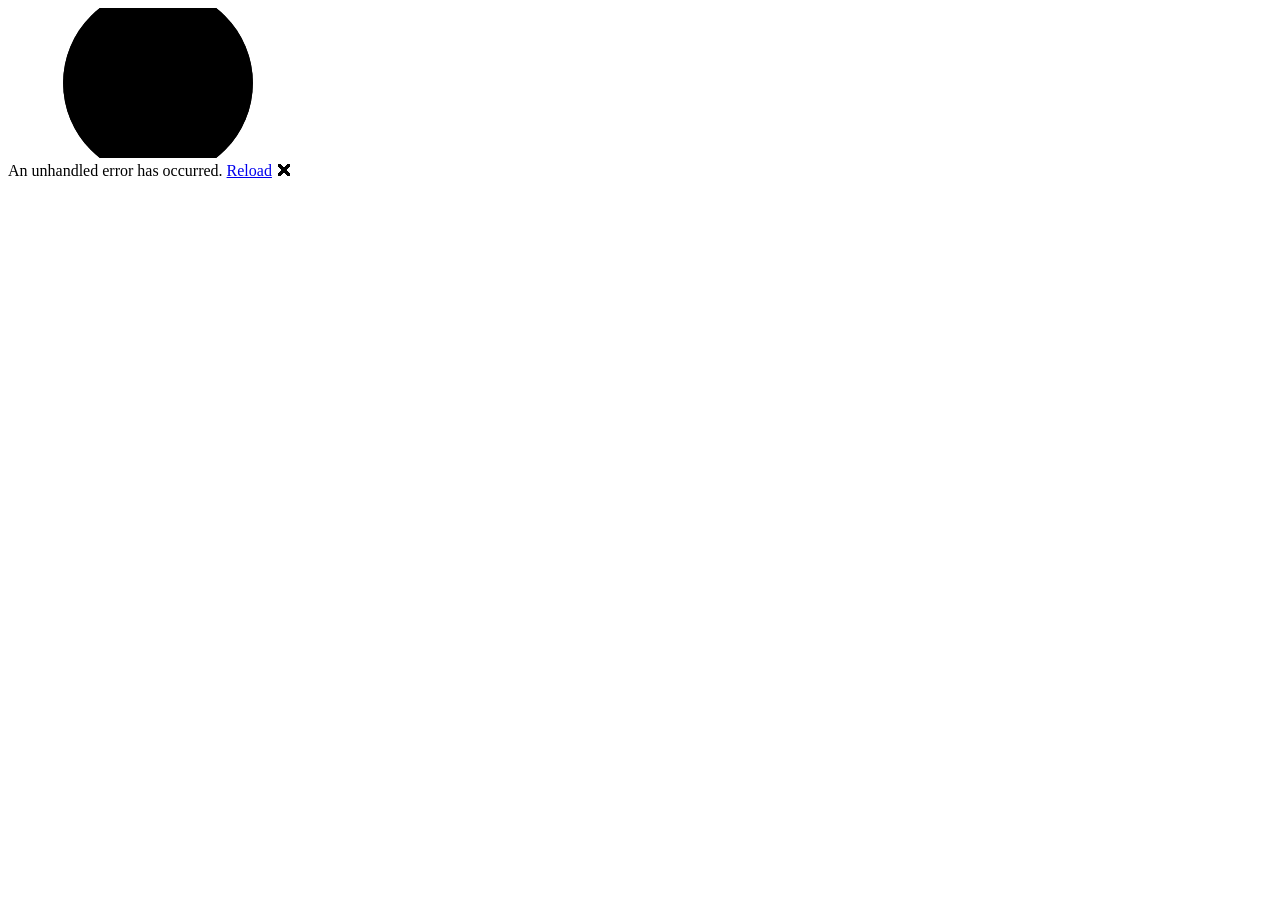
==== index.html @ be5f6ad1 "deploy: 216edafec4eed38a899913c840ed02793212ca32" ====
<!DOCTYPE html>
<html lang="pl" data-theme="dark">

<head>
    <meta charset="utf-8" />
    <meta name="viewport" content="width=device-width, initial-scale=1.0" />
    <title>jaszoch.dev</title>
    <base href="/PortfolioSite/" />
    <link href="_framework/dotnet.yf3viryhdh.js" rel="preload" as="script" fetchpriority="high" crossorigin="anonymous" integrity="sha256-LiEWx6tSOMw6tv+JlULIt57kvGkAtLfE6vJkRXztbxg=" />
    <link rel="preconnect" href="https://fonts.googleapis.com">
    <link href="https://fonts.googleapis.com/css2?family=JetBrains+Mono:ital,wght@0,100..800;1,100..800&display=swap" rel="stylesheet">
    <link rel="stylesheet" href="css/app.css" />
    <link rel="icon" type="image/png" href="favicon.png" />
    <link href="PortfolioSite.styles.css" rel="stylesheet" />
    <link href="manifest.webmanifest" rel="manifest" />
    <link rel="apple-touch-icon" sizes="512x512" href="icon-512.png" />
    <link rel="apple-touch-icon" sizes="192x192" href="icon-192.png" />
    <script type="importmap">{
  "imports": {
    "./_framework/blazor.webassembly.js": "./_framework/blazor.webassembly.66stpp682q.js",
    "./_framework/dotnet.native.js": "./_framework/dotnet.native.mx9wzm9o5h.js",
    "./_framework/dotnet.runtime.js": "./_framework/dotnet.runtime.2zl32tp6ah.js",
    "./_framework/dotnet.js": "./_framework/dotnet.yf3viryhdh.js"
  },
  "scopes": {},
  "integrity": {
    "./_framework/blazor.webassembly.66stpp682q.js": "sha256-3lCWrko3zwspV40aQhs2S/IMkRSarnHRKIdkHhuXIBA=",
    "./_framework/blazor.webassembly.js": "sha256-3lCWrko3zwspV40aQhs2S/IMkRSarnHRKIdkHhuXIBA=",
    "./_framework/dotnet.js": "sha256-LiEWx6tSOMw6tv+JlULIt57kvGkAtLfE6vJkRXztbxg=",
    "./_framework/dotnet.native.js": "sha256-tlrn00yvndmJzhFdKpELUlytdgWFyGFdTWjI10bgILU=",
    "./_framework/dotnet.native.mx9wzm9o5h.js": "sha256-tlrn00yvndmJzhFdKpELUlytdgWFyGFdTWjI10bgILU=",
    "./_framework/dotnet.runtime.2zl32tp6ah.js": "sha256-/ndm/PF1BeBT5mXzYAES79wNK5sIZIQKAGcUqPL9ZP8=",
    "./_framework/dotnet.runtime.js": "sha256-/ndm/PF1BeBT5mXzYAES79wNK5sIZIQKAGcUqPL9ZP8=",
    "./_framework/dotnet.yf3viryhdh.js": "sha256-LiEWx6tSOMw6tv+JlULIt57kvGkAtLfE6vJkRXztbxg="
  }
}</script>
</head>

<body>
    <div id="app">
        <svg class="loading-progress">
            <circle r="40%" cx="50%" cy="50%" />
            <circle r="40%" cx="50%" cy="50%" />
        </svg>
        <div class="loading-progress-text"></div>
    </div>

    <div id="blazor-error-ui">
        An unhandled error has occurred.
        <a href="." class="reload">Reload</a>
        <span class="dismiss">🗙</span>
    </div>
    <script>
        const theme = localStorage.getItem('theme') || 'dark';
        document.documentElement.setAttribute('data-theme', theme);
    </script>
    <script src="_framework/blazor.webassembly.66stpp682q.js"></script>
    <script>navigator.serviceWorker.register('service-worker.js', { updateViaCache: 'none' });</script>
</body>

</html>
---- css/app.css ----
/* ── TOKENY ── */
:root {
    --bg:          #111111;
    --bg2:         #1a1a1a;
    --bg3:         #232323;
    --fg:          #e8e4da;
    --fg2:         #80786e;
    --fg3:         #3e3e38;
    --accent:      #f5a623;
    --accent-dim:  rgba(245,166,35,0.09);
    --accent-glow: rgba(245,166,35,0.28);
    --border:      #222220;
    --font:        'JetBrains Mono', monospace;
    --nav:         52px;
    --page-max:    860px;
    --pad:         clamp(1.2rem, 5vw, 3rem);
}
[data-theme="light"] {
    --bg:          #f0ece3;
    --bg2:         #e8e3da;
    --bg3:         #dedace;
    --fg:          #18180e;
    --fg2:         #6a6860;
    --fg3:         #c0bcb4;
    --accent:      #b8720a;
    --accent-dim:  rgba(184,114,10,0.09);
    --accent-glow: rgba(184,114,10,0.20);
    --border:      #d6d2c8;
}

/* ── RESET ── */
*, *::before, *::after { box-sizing: border-box; margin: 0; padding: 0; }
html { font-size: 14px; scroll-behavior: smooth; }
body {
    font-family: var(--font);
    background: var(--bg);
    color: var(--fg);
    min-height: 100vh;
    transition: background .3s, color .3s;
    overflow-x: hidden;
}
::selection { background: var(--accent); color: #000; }
::-webkit-scrollbar { width: 3px; }
::-webkit-scrollbar-track { background: var(--bg); }
::-webkit-scrollbar-thumb { background: var(--accent); }
a { color: inherit; text-decoration: none; }
button { font-family: var(--font); cursor: pointer; }

/* ── BLAZOR LOADING (zostaw to) ── */
.loading-progress {
    position: absolute; display: block;
    width: 8rem; height: 8rem;
    inset: 20vh 0 auto 0; margin: 0 auto;
}
.loading-progress circle {
    fill: none; stroke: var(--fg3);
    stroke-width: 0.6rem;
    transform-origin: 50% 50%;
    transform: rotate(-90deg);
}
.loading-progress circle:last-child {
    stroke: var(--accent);
    stroke-dasharray: calc(3.141 * var(--blazor-load-percentage, 0%) * 0.8), 500%;
    transition: stroke-dasharray 0.05s ease-in-out;
}
.loading-progress-text {
    position: absolute; text-align: center; font-weight: bold;
    inset: calc(20vh + 3.25rem) 0 auto 0.2rem;
}
.loading-progress-text:after {
    content: var(--blazor-load-percentage-text, "Loading");
}
#blazor-error-ui {
    background: var(--bg2); border-top: 1px solid var(--accent);
    bottom: 0; display: none; left: 0; padding: .6rem 1.25rem;
    position: fixed; width: 100%; z-index: 1000; color: var(--fg);
}


.post-page { padding-bottom: 5rem; }
.post-back {
    background: none; border: none; color: var(--fg3);
    font-size: .72rem; padding: 0; cursor: pointer;
    letter-spacing: .06em; transition: color .15s;
    margin: 2.5rem 0 2rem; display: block;
}
.post-back:hover { color: var(--accent); }
.page-label {
    font-size: .65rem; color: var(--accent); letter-spacing: .2em;
    text-transform: uppercase; margin-bottom: .7rem;
}
.page-title {
    font-size: clamp(1.8rem, 5vw, 2.8rem); font-weight: 800;
    letter-spacing: -.04em; line-height: 1;
}
.post-meta {
    display: flex; align-items: center; gap: .8rem;
    margin-top: .8rem; flex-wrap: wrap;
}
.post-date { font-size: .72rem; color: var(--fg3); }
.post-links { display: flex; gap: .5rem; margin-top: 1.5rem; }
.post-link {
    font-size: .72rem; padding: .3rem .8rem;
    border: 1px solid var(--border); color: var(--fg2);
    letter-spacing: .06em; text-transform: uppercase;
    transition: all .15s;
}
.post-link:hover { border-color: var(--accent); color: var(--accent); background: var(--accent-dim); }
.post-link--live { border-color: var(--accent); color: var(--accent); background: var(--accent-dim); }
.post-content { max-width: 640px; padding-top: 2.5rem; }
.post-content p { font-size: .95rem; color: var(--fg2); line-height: 1.9; margin-bottom: 1.2rem; }
.post-content h2 {
    font-size: 1.1rem; font-weight: 700; letter-spacing: -.02em;
    margin: 2.2rem 0 .8rem; color: var(--fg);
}
.post-content pre {
    background: var(--bg2); border: 1px solid var(--border);
    padding: 1rem 1.2rem; margin: 1.2rem 0;
    overflow-x: auto; font-size: .82rem; color: var(--fg2);
}
.post-content code { background: none; padding: 0; color: var(--accent); }.post-page { padding-bottom: 5rem; }
.post-back {
    background: none; border: none; color: var(--fg3);
    font-size: .72rem; padding: 0; cursor: pointer;
    letter-spacing: .06em; transition: color .15s;
    margin: 2.5rem 0 2rem; display: block;
}
.post-back:hover { color: var(--accent); }
.page-label {
    font-size: .65rem; color: var(--accent); letter-spacing: .2em;
    text-transform: uppercase; margin-bottom: .7rem;
}
.page-title {
    font-size: clamp(1.8rem, 5vw, 2.8rem); font-weight: 800;
    letter-spacing: -.04em; line-height: 1;
}
.post-meta {
    display: flex; align-items: center; gap: .8rem;
    margin-top: .8rem; flex-wrap: wrap;
}
.post-date { font-size: .72rem; color: var(--fg3); }
.post-links { display: flex; gap: .5rem; margin-top: 1.5rem; }
.post-link {
    font-size: .72rem; padding: .3rem .8rem;
    border: 1px solid var(--border); color: var(--fg2);
    letter-spacing: .06em; text-transform: uppercase;
    transition: all .15s;
}
.post-link:hover { border-color: var(--accent); color: var(--accent); background: var(--accent-dim); }
.post-link--live { border-color: var(--accent); color: var(--accent); background: var(--accent-dim); }
.post-content { max-width: 640px; padding-top: 2.5rem; }
.post-content p { font-size: .95rem; color: var(--fg2); line-height: 1.9; margin-bottom: 1.2rem; }
.post-content h2 {
    font-size: 1.1rem; font-weight: 700; letter-spacing: -.02em;
    margin: 2.2rem 0 .8rem; color: var(--fg);
}
.post-content pre {
    background: var(--bg2); border: 1px solid var(--border);
    padding: 1rem 1.2rem; margin: 1.2rem 0;
    overflow-x: auto; font-size: .82rem; color: var(--fg2);
}
.post-content code { background: none; padding: 0; color: var(--accent); }
---- PortfolioSite.styles.css ----
/* /Components/SiteNav.razor.rz.scp.css */
/* ── NAV ── */
.site-nav[b-k7ztekz78j] {
    position: fixed; top: 0; left: 0; right: 0; z-index: 200;
    height: var(--nav);
    display: flex; align-items: center; justify-content: space-between;
    padding: 0 var(--pad);
    background: var(--bg);
    border-bottom: 1px solid var(--border);
    transition: background .3s, border-color .3s;
}
.nav-logo[b-k7ztekz78j] {
    font-size: .95rem; font-weight: 700; letter-spacing: -.02em;
    color: var(--fg); background: none; border: none;
    display: flex; align-items: center; gap: 2px;
    transition: color .2s;
}
.nav-logo:hover[b-k7ztekz78j] { color: var(--accent); }
.nl-prompt[b-k7ztekz78j] { color: var(--accent); }
.nl-cursor[b-k7ztekz78j] {
    display: inline-block; width: 2px; height: .9em;
    background: var(--accent); margin-left: 1px; vertical-align: middle;
    animation: blink-b-k7ztekz78j 1.1s step-end infinite;
}
.nav-links[b-k7ztekz78j] { display: flex; align-items: center; gap: 1.6rem; }
.nav-link[b-k7ztekz78j] {
    font-size: .72rem; color: var(--fg2); background: none; border: none;
    text-transform: uppercase; letter-spacing: .07em;
    transition: color .2s; padding: 0;
}
.nav-link:hover[b-k7ztekz78j], .nav-link.active[b-k7ztekz78j] { color: var(--accent); }
.nav-controls[b-k7ztekz78j] { display: flex; align-items: center; gap: .5rem; }
.ctrl-btn[b-k7ztekz78j] {
    background: none; border: 1px solid var(--border); color: var(--fg2);
    font-size: .68rem; padding: .22rem .55rem; letter-spacing: .07em;
    transition: border-color .2s, color .2s, background .2s;
}
.ctrl-btn:hover[b-k7ztekz78j] { border-color: var(--fg2); color: var(--fg); }
.ctrl-btn.active[b-k7ztekz78j] { border-color: var(--accent); color: var(--accent); background: var(--accent-dim); }

/* ── ANIMATIONS ── */
@keyframes blink-b-k7ztekz78j { 0%,100% { opacity: 1; } 50% { opacity: 0; } }
/* /Layout/MainLayout.razor.rz.scp.css */
/* ── LAYOUT ── */
.site-body[b-8qipnj36gr] {
    padding-top: var(--nav);
    min-height: 100vh;
    display: flex; flex-direction: column;
}
.page-wrap[b-8qipnj36gr] {
    flex: 1;
    max-width: var(--page-max);
    margin: 0 auto;
    width: 100%;
    padding: 0 var(--pad);
}
.site-footer[b-8qipnj36gr] {
    border-top: 1px solid var(--border);
    padding: 1.4rem var(--pad);
    display: flex; justify-content: space-between; align-items: center;
    font-size: .65rem; color: var(--fg3);
}
.sf-prompt[b-8qipnj36gr] { color: var(--accent); letter-spacing: .1em; }
/* /Layout/NavMenu.razor.rz.scp.css */
/* /Pages/About.razor.rz.scp.css */
.page-header[b-89iok8lq55] { padding: 3.5rem 0 2.5rem; }
.page-label[b-89iok8lq55] {
    font-size: .65rem; color: var(--accent); letter-spacing: .2em;
    text-transform: uppercase; margin-bottom: .7rem;
}
.page-title[b-89iok8lq55] {
    font-size: clamp(1.8rem, 5vw, 2.8rem); font-weight: 800;
    letter-spacing: -.04em; line-height: 1;
}

.about-grid[b-89iok8lq55] {
    display: grid; grid-template-columns: 1fr 1fr; gap: 3.5rem;
    padding-bottom: 5rem;
}
.about-text p[b-89iok8lq55] {
    font-size: .9rem; color: var(--fg2); line-height: 1.85;
    margin-bottom: 1.1rem;
}
.about-text p strong[b-89iok8lq55] { color: var(--fg); font-weight: 600; }

.skills-label[b-89iok8lq55] {
    font-size: .65rem; color: var(--accent); letter-spacing: .18em;
    text-transform: uppercase; margin-bottom: 1.4rem;
}
.skill-group[b-89iok8lq55] { margin-bottom: 1.4rem; }
.skill-group-key[b-89iok8lq55] {
    font-size: .62rem; color: var(--fg3); letter-spacing: .13em;
    text-transform: uppercase; margin-bottom: .55rem;
}
.skill-tags[b-89iok8lq55] { display: flex; flex-wrap: wrap; gap: .35rem; }
.skill-tag[b-89iok8lq55] {
    font-size: .72rem; padding: .2rem .6rem;
    border: 1px solid var(--border); color: var(--fg2);
    transition: border-color .15s, color .15s;
}
.skill-tag:hover[b-89iok8lq55] { border-color: var(--accent); color: var(--accent); }

@media (max-width: 600px) {
    .about-grid[b-89iok8lq55] { grid-template-columns: 1fr; gap: 2.5rem; }
}

.hss[b-89iok8lq55] {
    font-size: .68rem; padding: .22rem .55rem;
    border: 1px solid var(--border); color: var(--fg2);
    background: none;
    transition: border-color .15s, color .15s;
    cursor: pointer;
}
.hss:hover[b-89iok8lq55] { border-color: var(--accent); color: var(--accent); }
/* /Pages/Contact.razor.rz.scp.css */
.page-header[b-swv9nt686g] { padding: 3.5rem 0 2.5rem; }
.page-label[b-swv9nt686g] {
    font-size: .65rem; color: var(--accent); letter-spacing: .2em;
    text-transform: uppercase; margin-bottom: .7rem;
}
.page-title[b-swv9nt686g] {
    font-size: clamp(1.8rem, 5vw, 2.8rem); font-weight: 800;
    letter-spacing: -.04em; line-height: 1;
}
.contact-sub[b-swv9nt686g] {
    font-size: .88rem; color: var(--fg2); line-height: 1.7;
    margin-bottom: 2.5rem; max-width: 500px;
}
.contact-links[b-swv9nt686g] { display: flex; flex-direction: column; gap: .6rem; }
.cl-item[b-swv9nt686g] {
    display: flex; align-items: center; gap: 1rem;
    border: 1px solid var(--border);
    padding: 1rem 1.2rem;
    color: var(--fg); background: none; text-align: left; width: 100%;
    transition: border-color .2s, background .2s;
}
.cl-item:hover[b-swv9nt686g] { border-color: var(--accent); background: var(--accent-dim); }
.cl-item:hover .cl-arrow[b-swv9nt686g] { color: var(--accent); }
.cl-icon[b-swv9nt686g] { font-size: .7rem; font-weight: 700; letter-spacing: .06em; color: var(--accent); min-width: 28px; }
.cl-body[b-swv9nt686g] { display: flex; flex-direction: column; gap: .15rem; flex: 1; }
.cl-label[b-swv9nt686g] { font-size: .82rem; font-weight: 600; }
.cl-val[b-swv9nt686g]   { font-size: .72rem; color: var(--fg2); }
.cl-arrow[b-swv9nt686g] { font-size: .85rem; color: var(--fg3); transition: color .2s; }
/* /Pages/Home.razor.rz.scp.css */
.home-page[b-o10p0g13dk] {
    display: flex; flex-direction: column; align-items: center;
    min-height: calc(100vh - var(--nav));
    justify-content: center;
    padding: 2rem var(--pad) 3rem;
    text-align: center;
}
.home-id[b-o10p0g13dk] {
    display: flex; align-items: baseline; gap: .3rem; flex-wrap: wrap;
    justify-content: center; margin-bottom: 1.4rem;
    font-size: .82rem;
}
.hi-name[b-o10p0g13dk] { font-size: 1.1rem; font-weight: 700; color: var(--fg); }
.hi-sep[b-o10p0g13dk]  { color: var(--fg3); }
.hi-role[b-o10p0g13dk] { font-size: .85rem; color: var(--fg2); }
.hi-loc[b-o10p0g13dk]  { font-size: .75rem; color: var(--fg3); }

.home-divider[b-o10p0g13dk] {
    width: 100%; max-width: 560px;
    height: 1px; background: var(--border);
    margin: .5rem 0 0;
}
.home-content[b-o10p0g13dk] {
    width: 100%; max-width: 560px;
    display: flex; flex-direction: column;
}
.hs-block[b-o10p0g13dk] { padding: 1.6rem 0; border-bottom: 1px solid var(--border); }
.hs-block:last-child[b-o10p0g13dk] { border-bottom: none; }
.hs-head[b-o10p0g13dk] {
    display: flex; align-items: center; justify-content: space-between;
    margin-bottom: 1rem;
}
.hs-label[b-o10p0g13dk] { font-size: .62rem; color: var(--accent); letter-spacing: .18em; text-transform: uppercase; }
.hs-more[b-o10p0g13dk]  {
    font-size: .65rem; color: var(--fg3); background: none; border: none;
    letter-spacing: .06em; transition: color .15s; padding: 0;
}
.hs-more:hover[b-o10p0g13dk] { color: var(--accent); }

.hs-bio[b-o10p0g13dk] { font-size: .85rem; color: var(--fg2); line-height: 1.75; margin-bottom: 1rem; }
.hs-skills[b-o10p0g13dk] { display: flex; flex-wrap: wrap; gap: .35rem; }
.hss[b-o10p0g13dk] {
    font-size: .68rem; padding: .22rem .55rem;
    border: 1px solid var(--border); color: var(--fg2);
    transition: border-color .15s, color .15s;
}
.hss:hover[b-o10p0g13dk] { border-color: var(--accent); color: var(--accent); }

.hs-contacts[b-o10p0g13dk] { display: flex; flex-direction: column; }
.hsc[b-o10p0g13dk] {
    display: flex; align-items: center; gap: .9rem;
    padding: .55rem 0; color: var(--fg2);
    border-bottom: 1px solid var(--border);
    transition: color .15s;
}
.hsc:last-child[b-o10p0g13dk] { border-bottom: none; }
.hsc:hover[b-o10p0g13dk] { color: var(--accent); }
.hsc-icon[b-o10p0g13dk] { font-size: .65rem; font-weight: 700; color: var(--accent); min-width: 22px; }
.hsc-val[b-o10p0g13dk]  { font-size: .78rem; flex: 1; }
.hsc-arr[b-o10p0g13dk]  { font-size: .75rem; color: var(--fg3); transition: color .15s; }
.hsc:hover .hsc-arr[b-o10p0g13dk] { color: var(--accent); }

.hss[b-o10p0g13dk] {
    font-size: .68rem; padding: .22rem .55rem;
    border: 1px solid var(--border); color: var(--fg2);
    background: none;
    transition: border-color .15s, color .15s;
    cursor: pointer;
}
.hss:hover[b-o10p0g13dk] { border-color: var(--accent); color: var(--accent); }

.hs-works[b-o10p0g13dk] { display: flex; flex-direction: column; }
.hsw[b-o10p0g13dk] {
    display: grid; grid-template-columns: auto 1fr auto;
    gap: .8rem; align-items: center;
    padding: .7rem 0; background: none; border: none;
    border-bottom: 1px solid var(--border); text-align: left;
    color: var(--fg2); transition: color .15s, padding-left .15s;
    width: 100%; cursor: pointer;
}
.hsw:last-child[b-o10p0g13dk] { border-bottom: none; }
.hsw:hover[b-o10p0g13dk] { color: var(--fg); padding-left: .4rem; }
.hsw--blog .hsw-badge[b-o10p0g13dk] {
    font-size: .56rem; padding: .14rem .38rem;
    border: 1px solid var(--fg3); color: var(--fg3); letter-spacing: .1em; white-space: nowrap;
}
.hsw--project .hsw-badge[b-o10p0g13dk] {
    font-size: .56rem; padding: .14rem .38rem;
    border: 1px solid var(--accent); color: var(--accent);
    background: var(--accent-dim); letter-spacing: .1em; white-space: nowrap;
}
.hsw:hover .hsw-badge[b-o10p0g13dk] { border-color: var(--accent); color: var(--accent); }
.hsw-title[b-o10p0g13dk] { font-size: .82rem; font-weight: 500; overflow: hidden; text-overflow: ellipsis; white-space: nowrap; }
.hsw-date[b-o10p0g13dk]  { font-size: .62rem; color: var(--fg3); white-space: nowrap; }

.home-canvas-wrap[b-o10p0g13dk] {
    margin-bottom: 1.5rem;
}
/* /Pages/Posts/aaaTemplate/PostTemplate.razor.rz.scp.css */
.post-page[b-l7rnqr7pc6] { padding-bottom: 5rem; }
.post-back[b-l7rnqr7pc6] {
    background: none; border: none; color: var(--fg3);
    font-size: .72rem; padding: 0; cursor: pointer;
    letter-spacing: .06em; transition: color .15s;
    margin: 2.5rem 0 2rem; display: block;
}
.post-back:hover[b-l7rnqr7pc6] { color: var(--accent); }
.page-label[b-l7rnqr7pc6] {
    font-size: .65rem; color: var(--accent); letter-spacing: .2em;
    text-transform: uppercase; margin-bottom: .7rem;
}
.page-title[b-l7rnqr7pc6] {
    font-size: clamp(1.8rem, 5vw, 2.8rem); font-weight: 800;
    letter-spacing: -.04em; line-height: 1;
}
.post-meta[b-l7rnqr7pc6] {
    display: flex; align-items: center; gap: .8rem;
    margin-top: .8rem; flex-wrap: wrap;
}
.post-date[b-l7rnqr7pc6] { font-size: .72rem; color: var(--fg3); }
.post-links[b-l7rnqr7pc6] { display: flex; gap: .5rem; margin-top: 1.5rem; }
.post-link[b-l7rnqr7pc6] {
    font-size: .72rem; padding: .3rem .8rem;
    border: 1px solid var(--border); color: var(--fg2);
    letter-spacing: .06em; text-transform: uppercase;
    transition: all .15s;
}
.post-link:hover[b-l7rnqr7pc6] { border-color: var(--accent); color: var(--accent); background: var(--accent-dim); }
.post-link--live[b-l7rnqr7pc6] { border-color: var(--accent); color: var(--accent); background: var(--accent-dim); }
.post-content[b-l7rnqr7pc6] { max-width: 640px; padding-top: 2.5rem; }
.post-content p[b-l7rnqr7pc6] { font-size: .95rem; color: var(--fg2); line-height: 1.9; margin-bottom: 1.2rem; }
.post-content h2[b-l7rnqr7pc6] {
    font-size: 1.1rem; font-weight: 700; letter-spacing: -.02em;
    margin: 2.2rem 0 .8rem; color: var(--fg);
}
.post-content pre[b-l7rnqr7pc6] {
    background: var(--bg2); border: 1px solid var(--border);
    padding: 1rem 1.2rem; margin: 1.2rem 0;
    overflow-x: auto; font-size: .82rem; color: var(--fg2);
}
.post-content code[b-l7rnqr7pc6] { background: none; padding: 0; color: var(--accent); }
/* /Pages/Works.razor.rz.scp.css */
.page-header[b-farnjgcwns] { padding: 3.5rem 0 2.5rem; }
.page-label[b-farnjgcwns] {
    font-size: .65rem; color: var(--accent); letter-spacing: .2em;
    text-transform: uppercase; margin-bottom: .7rem;
}
.page-title[b-farnjgcwns] {
    font-size: clamp(1.8rem, 5vw, 2.8rem); font-weight: 800;
    letter-spacing: -.04em; line-height: 1;
}

.works-controls[b-farnjgcwns] { margin-bottom: 2.5rem; }
.type-filter[b-farnjgcwns] { display: flex; gap: .4rem; flex-wrap: wrap; }
.tf-btn[b-farnjgcwns] {
    background: none; border: 1px solid var(--border); color: var(--fg2);
    font-size: .7rem; padding: .28rem .75rem; letter-spacing: .08em;
    text-transform: uppercase; transition: all .15s;
}
.tf-btn:hover[b-farnjgcwns] { border-color: var(--fg2); color: var(--fg); }
.tf-btn.active[b-farnjgcwns] { border-color: var(--accent); color: var(--accent); background: var(--accent-dim); }

.works-list[b-farnjgcwns] { margin-bottom: 5rem; }
.we[b-farnjgcwns] {
    border-top: 1px solid var(--border);
    position: relative;
}
.we:last-child[b-farnjgcwns] { border-bottom: 1px solid var(--border); }
.we-header[b-farnjgcwns] {
    display: grid; grid-template-columns: auto 1fr auto;
    gap: 1rem; align-items: center;
    padding: 1.3rem 0 1.3rem .6rem;
    cursor: pointer;
}
.we-header:hover .we-title[b-farnjgcwns] { color: var(--accent); }
.we-type-badge[b-farnjgcwns] { display: flex; flex-direction: column; gap: .25rem; }
.we--blog .we-type-text[b-farnjgcwns] {
    font-size: .58rem; letter-spacing: .12em; padding: .18rem .45rem;
    border: 1px solid var(--fg3); color: var(--fg3);
}
.we--project .we-type-text[b-farnjgcwns] {
    font-size: .58rem; letter-spacing: .12em; padding: .18rem .45rem;
    background: var(--accent-dim); border: 1px solid var(--accent); color: var(--accent);
}
.we-center[b-farnjgcwns] { min-width: 0; }
.we-title[b-farnjgcwns] {
    font-size: clamp(.88rem, 2.2vw, 1.05rem); font-weight: 600;
    letter-spacing: -.02em; transition: color .2s;
    margin-bottom: .3rem;
    white-space: nowrap; overflow: hidden; text-overflow: ellipsis;
}
.we-tags-inline[b-farnjgcwns] { display: flex; gap: .3rem; }
.we-tag-inline[b-farnjgcwns] { font-size: .58rem; color: var(--fg3); }
.we-tag-inline:not(:last-child)[b-farnjgcwns]::after { content: '·'; margin-left: .3rem; }
.we-right[b-farnjgcwns] { display: flex; flex-direction: column; align-items: flex-end; }
.we-date[b-farnjgcwns] { font-size: .65rem; color: var(--fg3); }

.tag-filter[b-farnjgcwns] { display: flex; align-items: flex-start; gap: .6rem; flex-wrap: wrap; margin-top: .8rem; }
.tag-filter-label[b-farnjgcwns] { font-size: .62rem; color: var(--fg3); text-transform: uppercase; letter-spacing: .1em; padding-top: .3rem; }
.tag-cloud[b-farnjgcwns] { display: flex; flex-wrap: wrap; gap: .3rem; flex: 1; }
.tag-btn[b-farnjgcwns] {
    font-size: .65rem; padding: .18rem .55rem;
    border: 1px solid var(--border); color: var(--fg3); background: none;
    letter-spacing: .05em; transition: all .15s;
}
.tag-btn:hover[b-farnjgcwns] { border-color: var(--fg2); color: var(--fg2); }
.tag-btn.active[b-farnjgcwns] { border-color: var(--accent); color: var(--accent); background: var(--accent-dim); }
.tag-clear[b-farnjgcwns] {
    font-size: .62rem; padding: .18rem .5rem; background: none;
    border: 1px solid var(--fg3); color: var(--fg3); letter-spacing: .06em;
    transition: all .15s; white-space: nowrap;
}
.tag-clear:hover[b-farnjgcwns] { border-color: var(--accent); color: var(--accent); }
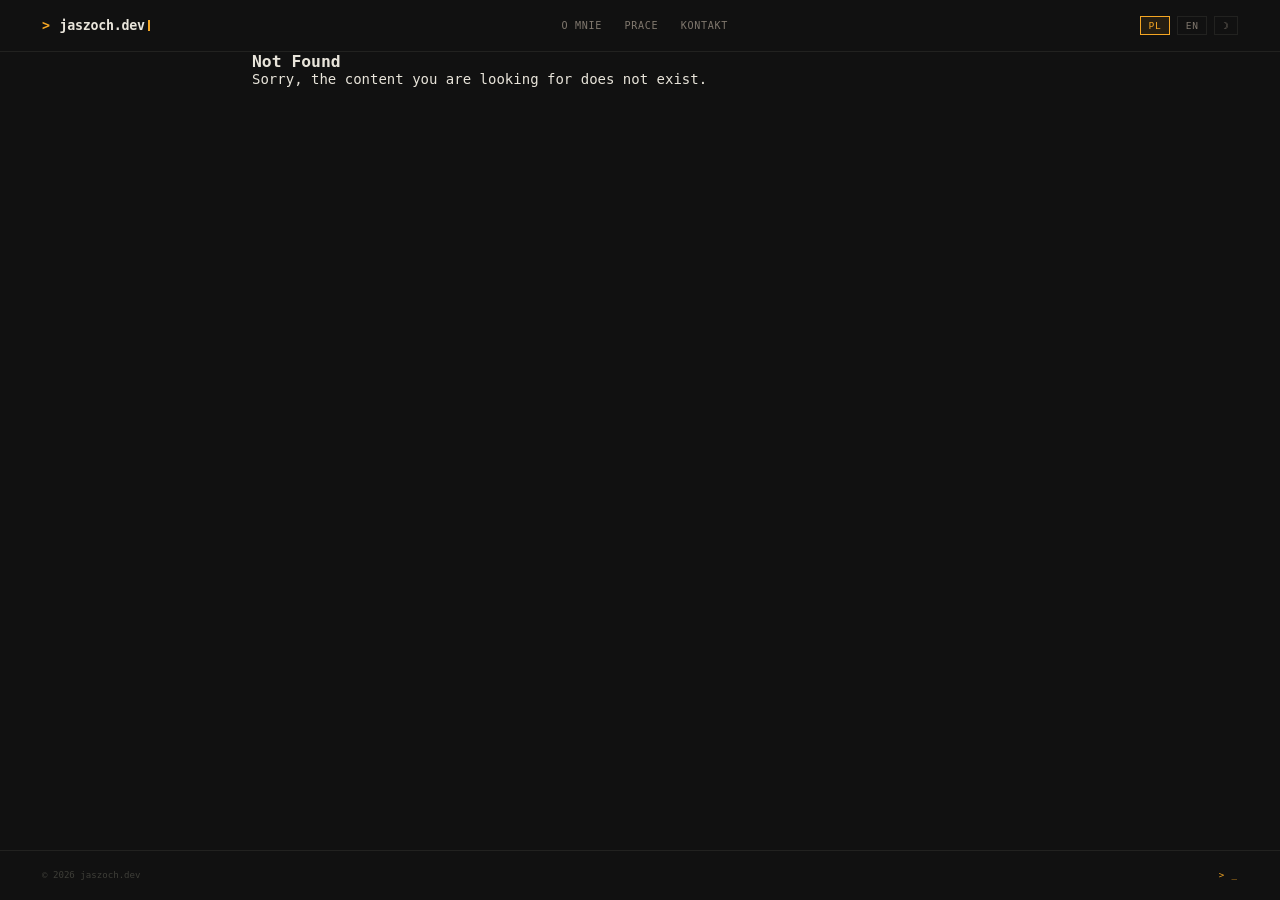
==== commit 15ecc69d: "deploy: c10151545441c3030ad066e701e34c91dfd2b917" ====
--- a/index.html
+++ b/index.html
@@ -5,8 +5,8 @@
     <meta charset="utf-8" />
     <meta name="viewport" content="width=device-width, initial-scale=1.0" />
     <title>jaszoch.dev</title>
-    <base href="/PortfolioSite/" />
-    <link href="_framework/dotnet.yf3viryhdh.js" rel="preload" as="script" fetchpriority="high" crossorigin="anonymous" integrity="sha256-LiEWx6tSOMw6tv+JlULIt57kvGkAtLfE6vJkRXztbxg=" />
+    <base href="/" />
+    <link href="_framework/dotnet.oy8aneom6f.js" rel="preload" as="script" fetchpriority="high" crossorigin="anonymous" integrity="sha256-IEUB38bhqMyclsYydhpnuvK3hTevNJtXMawomsFtvYY=" />
     <link rel="preconnect" href="https://fonts.googleapis.com">
     <link href="https://fonts.googleapis.com/css2?family=JetBrains+Mono:ital,wght@0,100..800;1,100..800&display=swap" rel="stylesheet">
     <link rel="stylesheet" href="css/app.css" />
@@ -19,19 +19,19 @@
   "imports": {
     "./_framework/blazor.webassembly.js": "./_framework/blazor.webassembly.66stpp682q.js",
     "./_framework/dotnet.native.js": "./_framework/dotnet.native.mx9wzm9o5h.js",
-    "./_framework/dotnet.runtime.js": "./_framework/dotnet.runtime.2zl32tp6ah.js",
-    "./_framework/dotnet.js": "./_framework/dotnet.yf3viryhdh.js"
+    "./_framework/dotnet.js": "./_framework/dotnet.oy8aneom6f.js",
+    "./_framework/dotnet.runtime.js": "./_framework/dotnet.runtime.2zl32tp6ah.js"
   },
   "scopes": {},
   "integrity": {
     "./_framework/blazor.webassembly.66stpp682q.js": "sha256-3lCWrko3zwspV40aQhs2S/IMkRSarnHRKIdkHhuXIBA=",
     "./_framework/blazor.webassembly.js": "sha256-3lCWrko3zwspV40aQhs2S/IMkRSarnHRKIdkHhuXIBA=",
-    "./_framework/dotnet.js": "sha256-LiEWx6tSOMw6tv+JlULIt57kvGkAtLfE6vJkRXztbxg=",
+    "./_framework/dotnet.js": "sha256-IEUB38bhqMyclsYydhpnuvK3hTevNJtXMawomsFtvYY=",
     "./_framework/dotnet.native.js": "sha256-tlrn00yvndmJzhFdKpELUlytdgWFyGFdTWjI10bgILU=",
     "./_framework/dotnet.native.mx9wzm9o5h.js": "sha256-tlrn00yvndmJzhFdKpELUlytdgWFyGFdTWjI10bgILU=",
+    "./_framework/dotnet.oy8aneom6f.js": "sha256-IEUB38bhqMyclsYydhpnuvK3hTevNJtXMawomsFtvYY=",
     "./_framework/dotnet.runtime.2zl32tp6ah.js": "sha256-/ndm/PF1BeBT5mXzYAES79wNK5sIZIQKAGcUqPL9ZP8=",
-    "./_framework/dotnet.runtime.js": "sha256-/ndm/PF1BeBT5mXzYAES79wNK5sIZIQKAGcUqPL9ZP8=",
-    "./_framework/dotnet.yf3viryhdh.js": "sha256-LiEWx6tSOMw6tv+JlULIt57kvGkAtLfE6vJkRXztbxg="
+    "./_framework/dotnet.runtime.js": "sha256-/ndm/PF1BeBT5mXzYAES79wNK5sIZIQKAGcUqPL9ZP8="
   }
 }</script>
 </head>
@@ -56,6 +56,15 @@
     </script>
     <script src="_framework/blazor.webassembly.66stpp682q.js"></script>
     <script>navigator.serviceWorker.register('service-worker.js', { updateViaCache: 'none' });</script>
+    <script>
+        (function() {
+            var redirect = sessionStorage.redirect;
+            delete sessionStorage.redirect;
+            if (redirect && redirect !== location.href) {
+                history.replaceState(null, null, redirect);
+            }
+        })();
+    </script>
 </body>
 
 </html>
